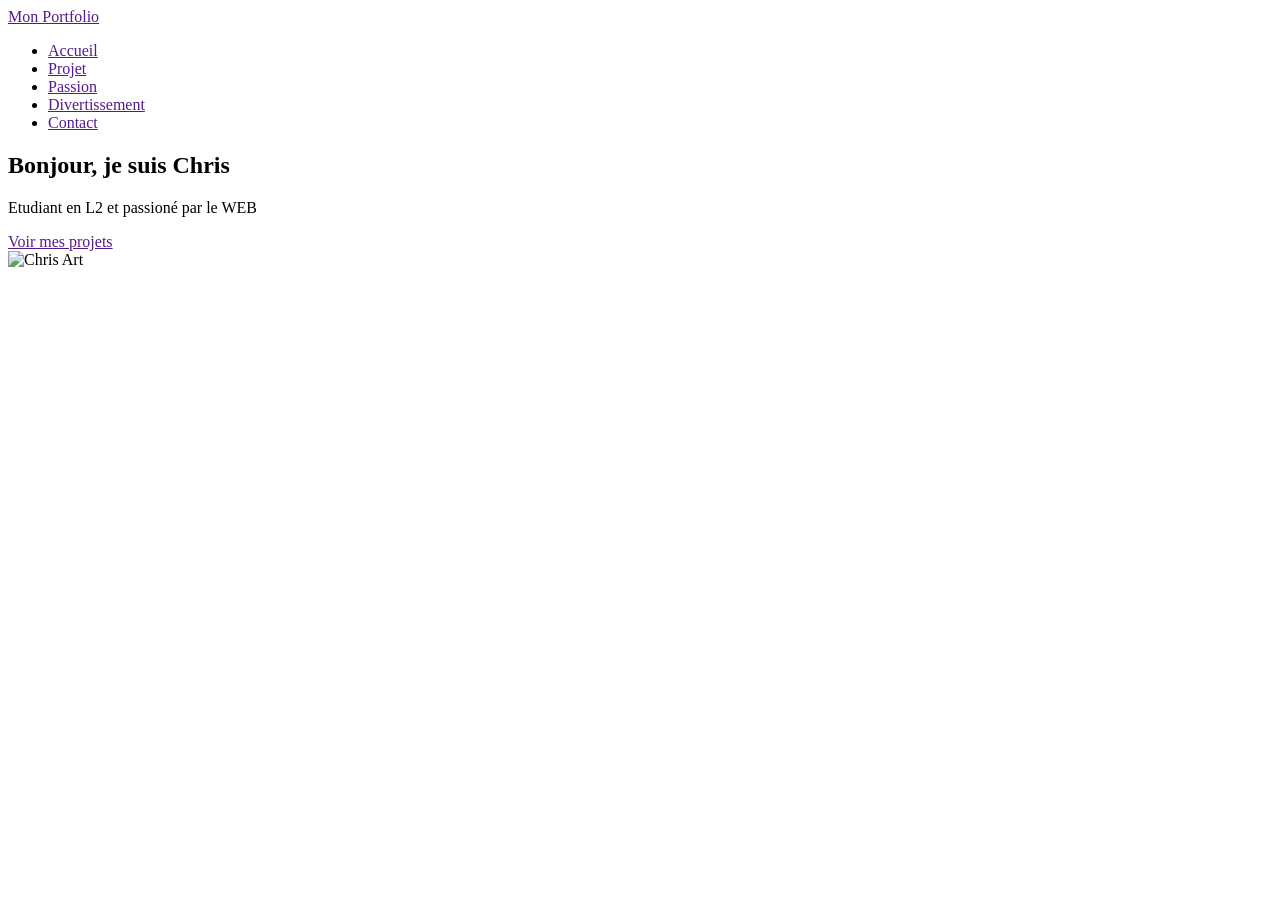
==== index.html @ 885b6b82 "Création du header et de la section hero" ====
<!DOCTYPE html>
<html lang="en">
<head>
    <meta charset="UTF-8">
    <meta name="viewport" content="width=device-width, initial-scale=1.0">
    <title>Mon Portfolio</title>
</head>
<body>
    <header>
        <div>
            <a href="">Mon Portfolio</a>
        </div>
        <nav>
            <ul>
                <li><a href="">Accueil</a></li>
                <li><a href="">Projet</a></li>
                <li><a href="">Passion</a></li>
                <li><a href="">Divertissement</a></li>
                <li><a href="">Contact</a></li>
            </ul>
        </nav>
    </header>
    <main>
        <section>
            <div>
                <h1>Bonjour, je suis Chris</h1>
                <p>Etudiant en L2 et passioné par le WEB</p>
                <a href="">Voir mes projets</a>
            </div>
            <div>
                <img src="image/mon profile.jpg" alt="Chris Art"width="300">
            </div>
        </section>
        <section></section>
        <section></section>
    </main>
    <footer></footer>
</body>
</html>
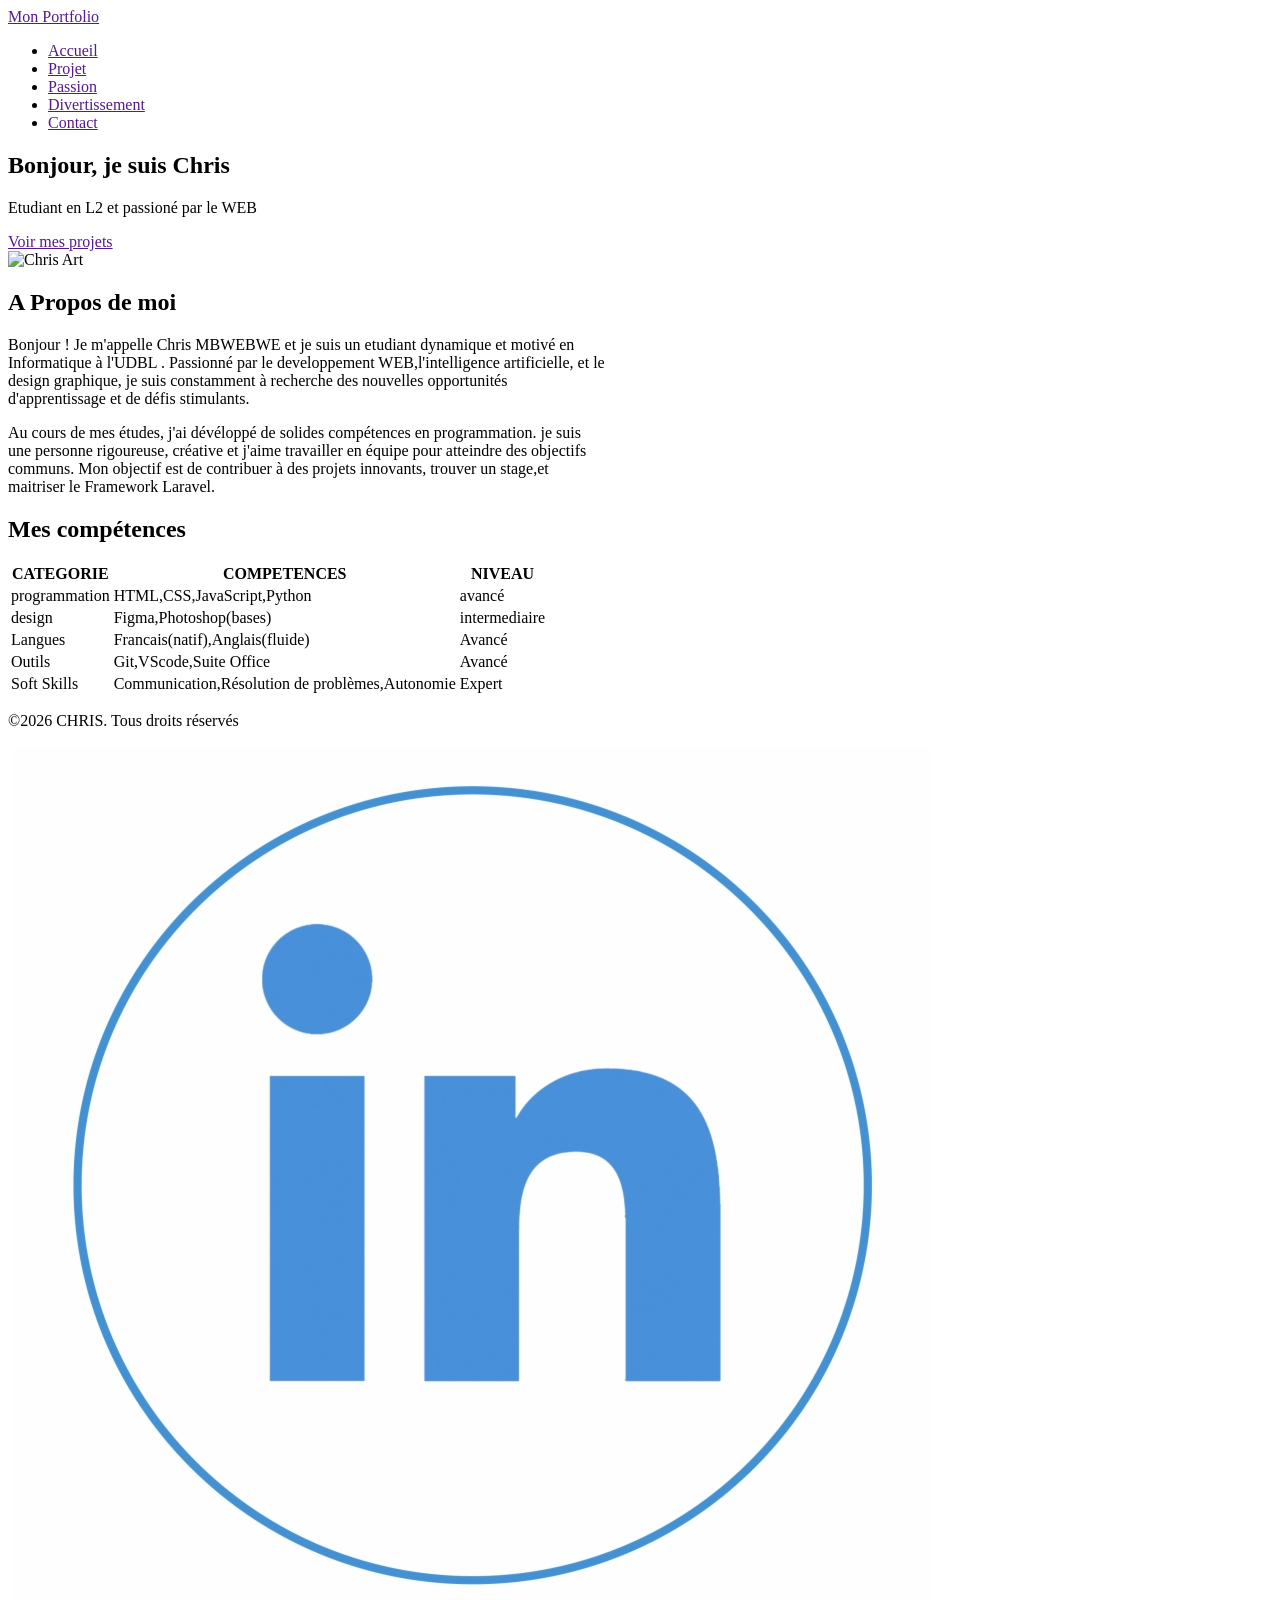
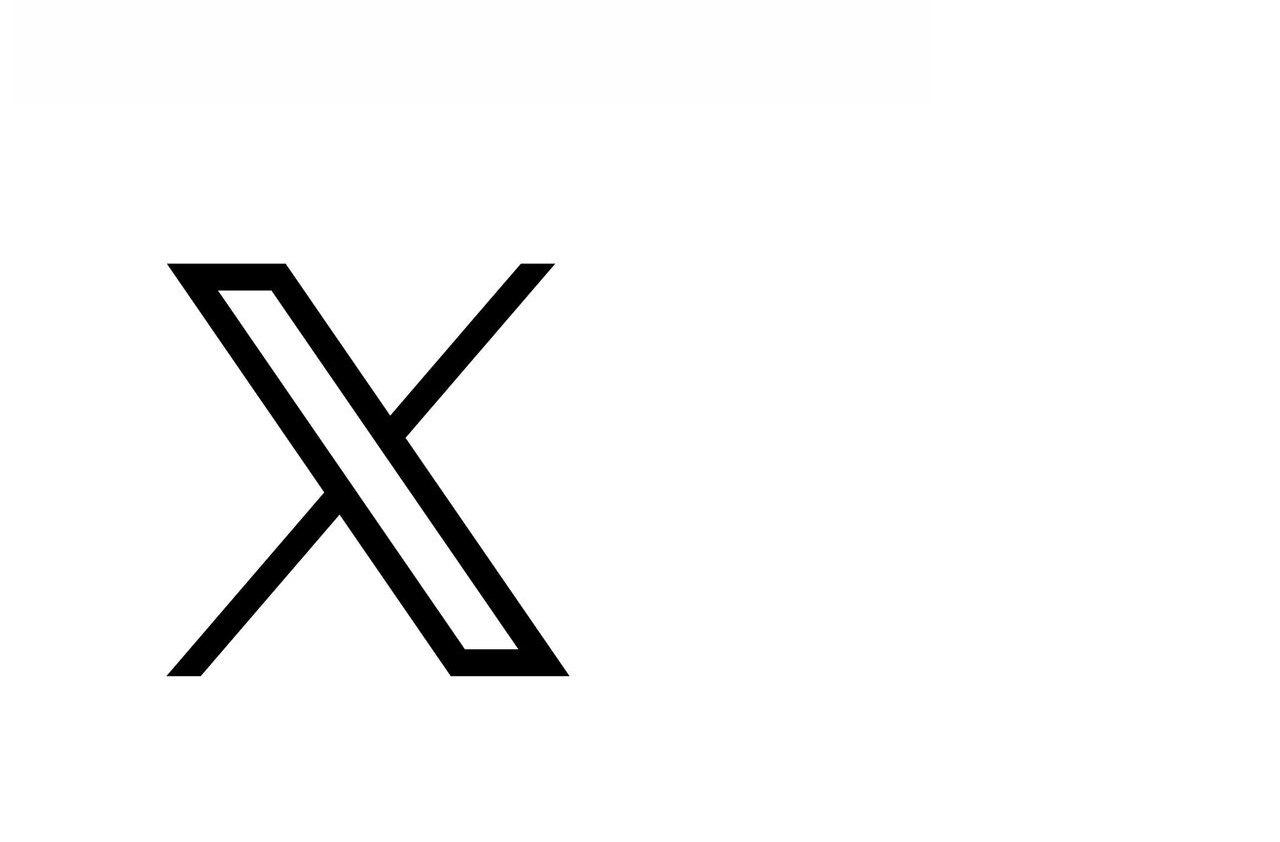
==== commit af01772a: "Création du MAIN et du Footer" ====
--- a/index.html
+++ b/index.html
@@ -31,9 +31,60 @@
                 <img src="image/mon profile.jpg" alt="Chris Art"width="300">
             </div>
         </section>
-        <section></section>
-        <section></section>
+        <section>
+            <h2>A Propos de moi</h2>
+            <p>Bonjour ! Je m'appelle Chris MBWEBWE et je suis un etudiant dynamique et motivé en <br> Informatique à l'UDBL
+            . Passionné par le developpement WEB,l'intelligence artificielle, et le <br> design graphique, je suis constamment à 
+        recherche des nouvelles opportunités <br>d'apprentissage et de défis stimulants.</p>
+        <p> 
+            Au cours de mes études, j'ai dévéloppé de solides compétences en programmation. je suis <br> une personne rigoureuse,
+             créative et j'aime travailler en équipe pour atteindre des objectifs <br> communs. Mon objectif est de contribuer à
+             des projets innovants, trouver un stage,et <br>maitriser le Framework Laravel.
+
+        </p>
+        </section>
+        <section>
+            <h2>Mes compétences</h2>
+            <table>
+                <tr>
+                    <th>CATEGORIE</th>
+                    <th>COMPETENCES</th>
+                    <th>NIVEAU</th>
+                </tr>
+                <tr>
+                    <td>programmation</td>
+                    <td>HTML,CSS,JavaScript,Python</td>
+                    <td>avancé</td>
+                </tr>
+                <tr>
+                    <td>design</td>
+                    <td>Figma,Photoshop(bases)</td>
+                    <td>intermediaire</td>
+                </tr>
+                <tr>
+                    <td>Langues</td>
+                    <td>Francais(natif),Anglais(fluide)</td>
+                    <td>Avancé</td>
+                </tr>
+                <tr>
+                    <td>Outils</td>
+                    <td>Git,VScode,Suite Office</td>
+                    <td>Avancé</td>
+                </tr>
+                <tr>
+                    <td>Soft Skills</td>
+                    <td>Communication,Résolution de problèmes,Autonomie</td>
+                    <td>Expert</td>
+                </tr>
+
+            </table>
+        </section>
     </main>
-    <footer></footer>
+    <footer>
+        <p>&copy;2026 CHRIS. Tous droits réservés</p>
+        <img src="image/git.png" alt=""width"300">
+        <img src="IMAGE/link.png" alt=""width"300">
+        <img src="IMAGE/twi.jpg" alt=""width"300">
+    </footer>
 </body>
 </html>
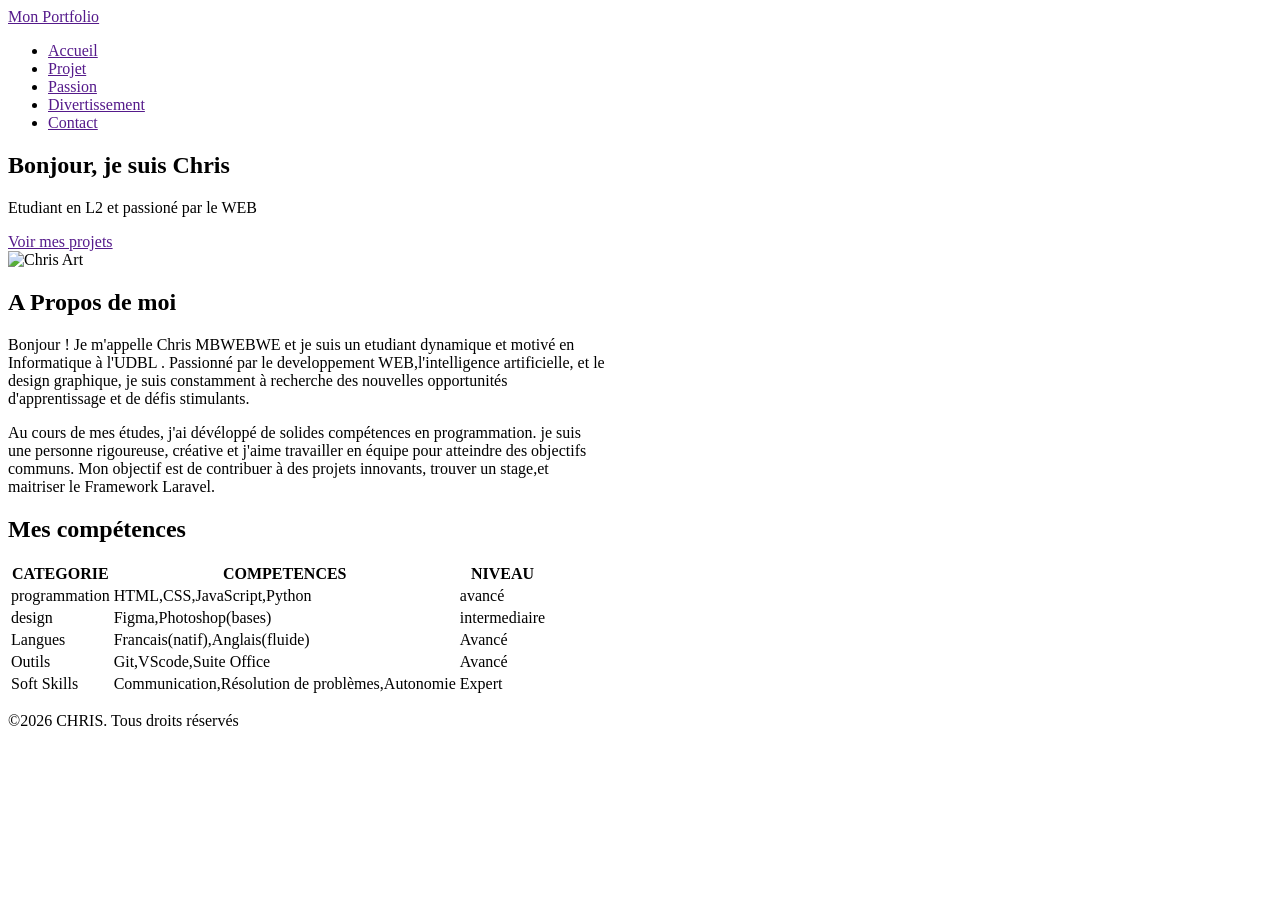
==== commit 3d7d3316: "Finir la maquette et initialiser le fichier de style css" ====
--- a/index.html
+++ b/index.html
@@ -4,6 +4,8 @@
     <meta charset="UTF-8">
     <meta name="viewport" content="width=device-width, initial-scale=1.0">
     <title>Mon Portfolio</title>
+    <link rel="stylesheet" href="https://cdnjs.cloudflare.com/ajax/libs/font-awesome/7.0.1/css/all.min.css" integrity="sha512-2SwdPD6INVrV/lHTZbO2nodKhrnDdJK9/kg2XD1r9uGqPo1cUbujc+IYdlYdEErWNu69gVcYgdxlmVmzTWnetw==" crossorigin="anonymous" referrerpolicy="no-referrer" />
+    <link rel="stylesheet" href="css/Style.css">
 </head>
 <body>
     <header>
@@ -35,9 +37,9 @@
             <h2>A Propos de moi</h2>
             <p>Bonjour ! Je m'appelle Chris MBWEBWE et je suis un etudiant dynamique et motivé en <br> Informatique à l'UDBL
             . Passionné par le developpement WEB,l'intelligence artificielle, et le <br> design graphique, je suis constamment à 
-        recherche des nouvelles opportunités <br>d'apprentissage et de défis stimulants.</p>
+              recherche des nouvelles opportunités <br>d'apprentissage et de défis stimulants.</p>
         <p> 
-            Au cours de mes études, j'ai dévéloppé de solides compétences en programmation. je suis <br> une personne rigoureuse,
+             Au cours de mes études, j'ai dévéloppé de solides compétences en programmation. je suis <br> une personne rigoureuse,
              créative et j'aime travailler en équipe pour atteindre des objectifs <br> communs. Mon objectif est de contribuer à
              des projets innovants, trouver un stage,et <br>maitriser le Framework Laravel.
 
@@ -82,9 +84,9 @@
     </main>
     <footer>
         <p>&copy;2026 CHRIS. Tous droits réservés</p>
-        <img src="image/git.png" alt=""width"300">
-        <img src="IMAGE/link.png" alt=""width"300">
-        <img src="IMAGE/twi.jpg" alt=""width"300">
+        <a href=""><i class="fa-brands fa-github"></i></a>
+        <a href=""><i class="fa-brands fa-linkedin"></i></a>
+        <a href=""><i class="fa-brands fa-x-twitter"></i></a>
     </footer>
 </body>
 </html>
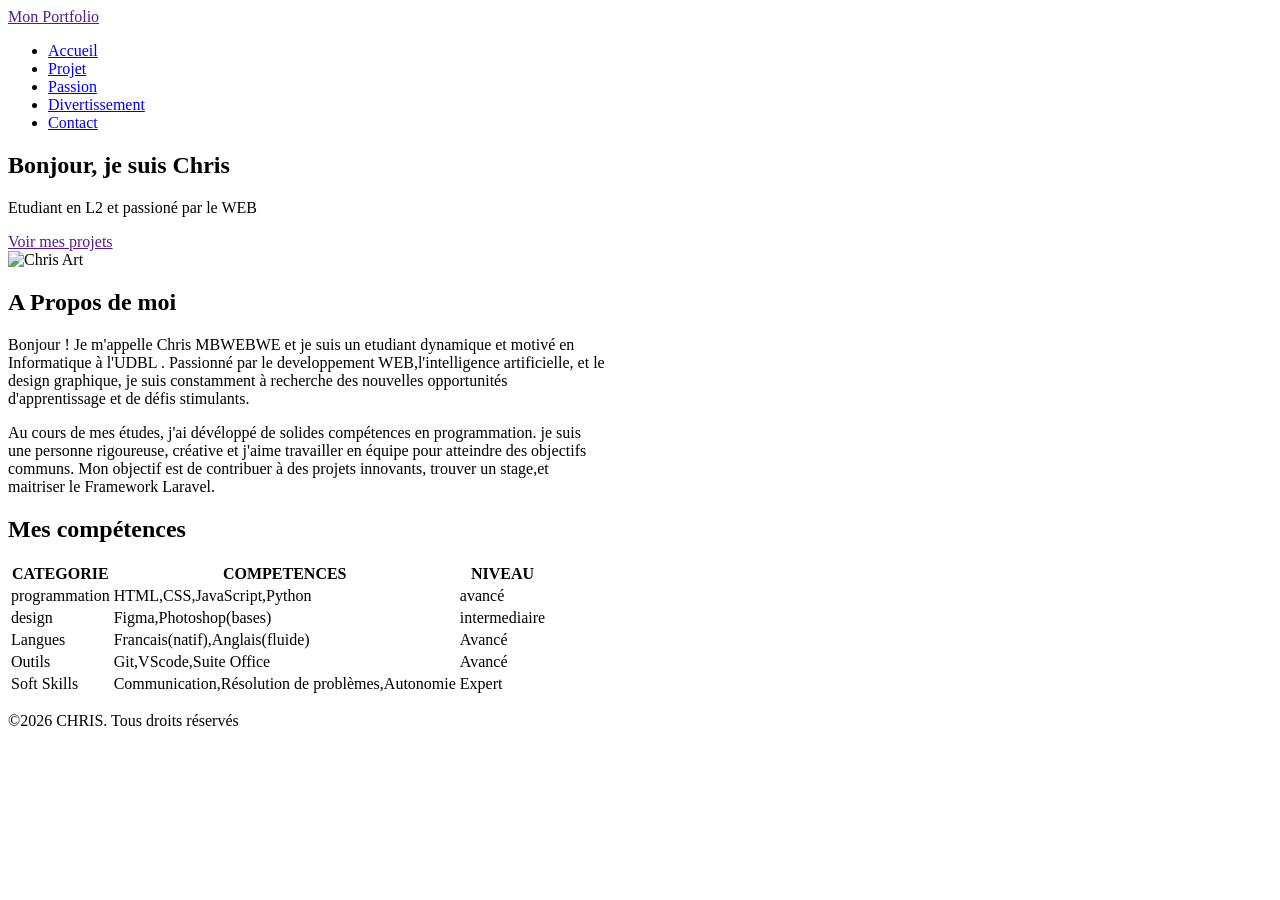
==== commit d89e3b53: "Stylisation du menu et création des autres pages" ====
--- a/index.html
+++ b/index.html
@@ -6,6 +6,9 @@
     <title>Mon Portfolio</title>
     <link rel="stylesheet" href="https://cdnjs.cloudflare.com/ajax/libs/font-awesome/7.0.1/css/all.min.css" integrity="sha512-2SwdPD6INVrV/lHTZbO2nodKhrnDdJK9/kg2XD1r9uGqPo1cUbujc+IYdlYdEErWNu69gVcYgdxlmVmzTWnetw==" crossorigin="anonymous" referrerpolicy="no-referrer" />
     <link rel="stylesheet" href="css/Style.css">
+    <link rel="preconnect" href="https://fonts.googleapis.com">
+    <link rel="preconnect" href="https://fonts.gstatic.com" crossorigin>
+    <link href="https://fonts.googleapis.com/css2?family=Roboto:ital,wght@0,100..900;1,100..900&display=swap" rel="stylesheet">
 </head>
 <body>
     <header>
@@ -14,11 +17,11 @@
         </div>
         <nav>
             <ul>
-                <li><a href="">Accueil</a></li>
-                <li><a href="">Projet</a></li>
-                <li><a href="">Passion</a></li>
-                <li><a href="">Divertissement</a></li>
-                <li><a href="">Contact</a></li>
+                <li><a href="index.html"class ="active">Accueil</a></li>
+                <li><a href="Projet.html">Projet</a></li>
+                <li><a href="Passion.html">Passion</a></li>
+                <li><a href="Divertissement.html">Divertissement</a></li>
+                <li><a href="Contact.html">Contact</a></li>
             </ul>
         </nav>
     </header>
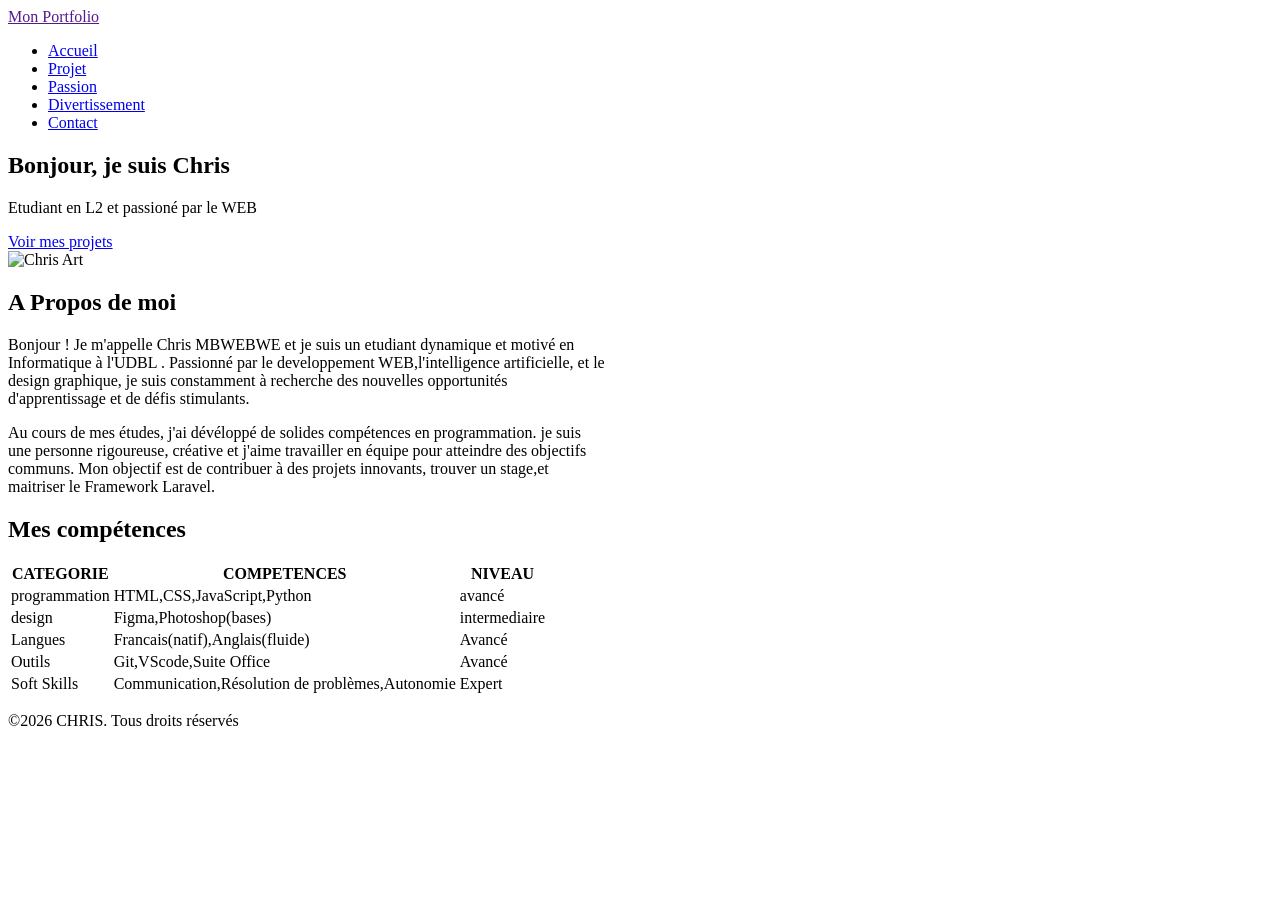
==== commit b21f965a: "stylisation du HERO" ====
--- a/index.html
+++ b/index.html
@@ -26,11 +26,11 @@
         </nav>
     </header>
     <main>
-        <section>
+        <section class="Hero">
             <div>
                 <h1>Bonjour, je suis Chris</h1>
                 <p>Etudiant en L2 et passioné par le WEB</p>
-                <a href="">Voir mes projets</a>
+                <a href="Projet.html">Voir mes projets</a>
             </div>
             <div>
                 <img src="image/mon profile.jpg" alt="Chris Art"width="300">
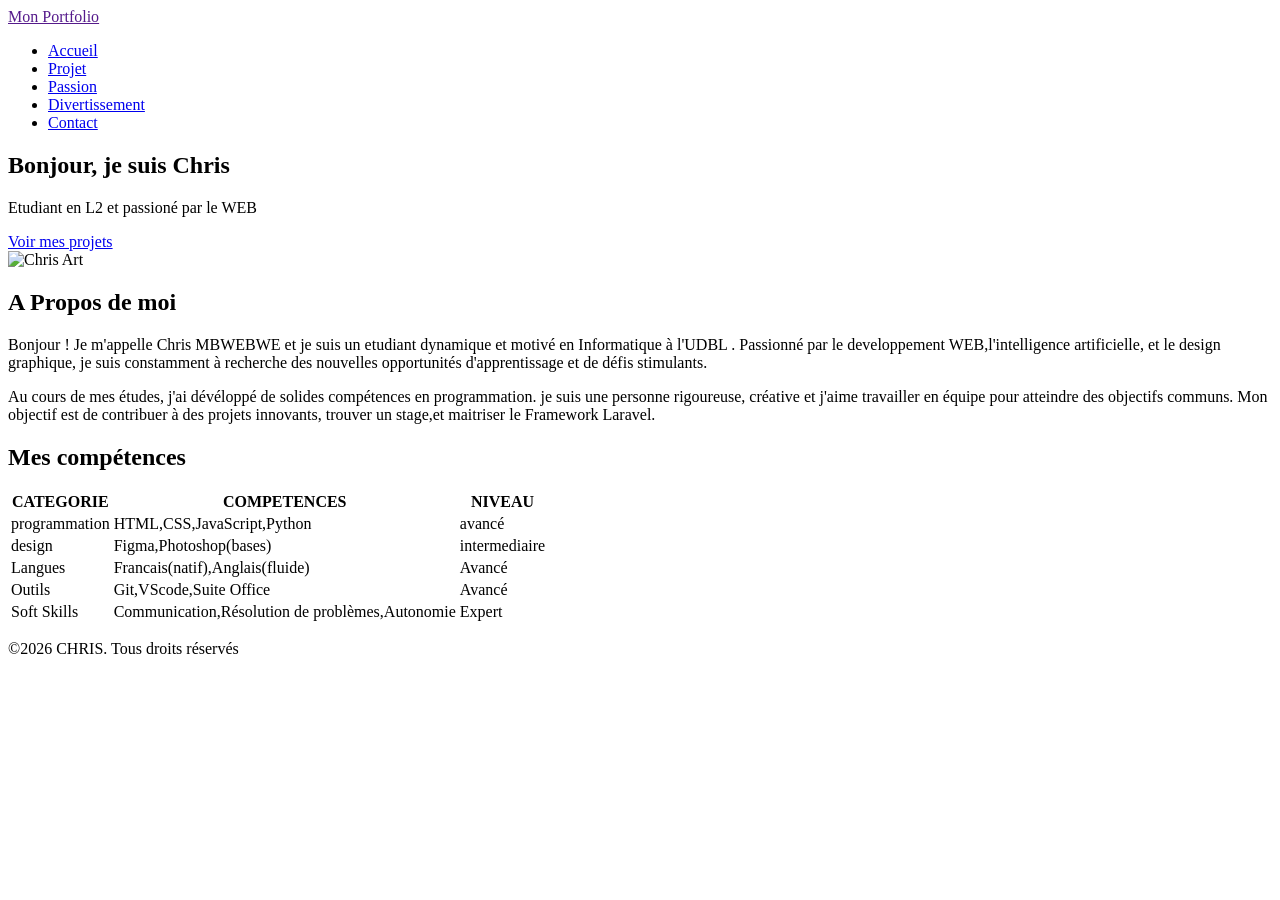
==== commit 1d5a9b45: "stylisation de la section mes compétences et du footer" ====
--- a/index.html
+++ b/index.html
@@ -36,46 +36,50 @@
                 <img src="image/mon profile.jpg" alt="Chris Art"width="300">
             </div>
         </section>
-        <section>
+        <section class="apropos">
             <h2>A Propos de moi</h2>
-            <p>Bonjour ! Je m'appelle Chris MBWEBWE et je suis un etudiant dynamique et motivé en <br> Informatique à l'UDBL
-            . Passionné par le developpement WEB,l'intelligence artificielle, et le <br> design graphique, je suis constamment à 
-              recherche des nouvelles opportunités <br>d'apprentissage et de défis stimulants.</p>
+            <p>Bonjour ! Je m'appelle Chris MBWEBWE et je suis un etudiant dynamique et motivé en  Informatique à l'UDBL
+            . Passionné par le developpement WEB,l'intelligence artificielle, et le  design graphique, je suis constamment à 
+              recherche des nouvelles opportunités d'apprentissage et de défis stimulants.</p>
         <p> 
-             Au cours de mes études, j'ai dévéloppé de solides compétences en programmation. je suis <br> une personne rigoureuse,
-             créative et j'aime travailler en équipe pour atteindre des objectifs <br> communs. Mon objectif est de contribuer à
-             des projets innovants, trouver un stage,et <br>maitriser le Framework Laravel.
+             Au cours de mes études, j'ai dévéloppé de solides compétences en programmation. je suis  une personne rigoureuse,
+             créative et j'aime travailler en équipe pour atteindre des objectifs  communs. Mon objectif est de contribuer à
+             des projets innovants, trouver un stage,et maitriser le Framework Laravel.
 
         </p>
         </section>
-        <section>
+        <section class="Mes competences">
             <h2>Mes compétences</h2>
             <table>
+                <thead>
                 <tr>
                     <th>CATEGORIE</th>
                     <th>COMPETENCES</th>
                     <th>NIVEAU</th>
                 </tr>
-                <tr>
-                    <td>programmation</td>
-                    <td>HTML,CSS,JavaScript,Python</td>
-                    <td>avancé</td>
-                </tr>
-                <tr>
-                    <td>design</td>
-                    <td>Figma,Photoshop(bases)</td>
-                    <td>intermediaire</td>
-                </tr>
-                <tr>
-                    <td>Langues</td>
-                    <td>Francais(natif),Anglais(fluide)</td>
-                    <td>Avancé</td>
-                </tr>
-                <tr>
-                    <td>Outils</td>
-                    <td>Git,VScode,Suite Office</td>
-                    <td>Avancé</td>
-                </tr>
+                </thead>
+                <tbody>
+                    <tr>
+                        <td>programmation</td>
+                        <td>HTML,CSS,JavaScript,Python</td>
+                        <td>avancé</td>
+                    </tr>
+                    <tr>
+                        <td>design</td>
+                        <td>Figma,Photoshop(bases)</td>
+                        <td>intermediaire</td>
+                    </tr>
+                    <tr>
+                        <td>Langues</td>
+                        <td>Francais(natif),Anglais(fluide)</td>
+                        <td>Avancé</td>
+                    </tr>
+                    <tr>
+                        <td>Outils</td>
+                        <td>Git,VScode,Suite Office</td>
+                        <td>Avancé</td>
+                    </tr>
+                </tbody>
                 <tr>
                     <td>Soft Skills</td>
                     <td>Communication,Résolution de problèmes,Autonomie</td>
